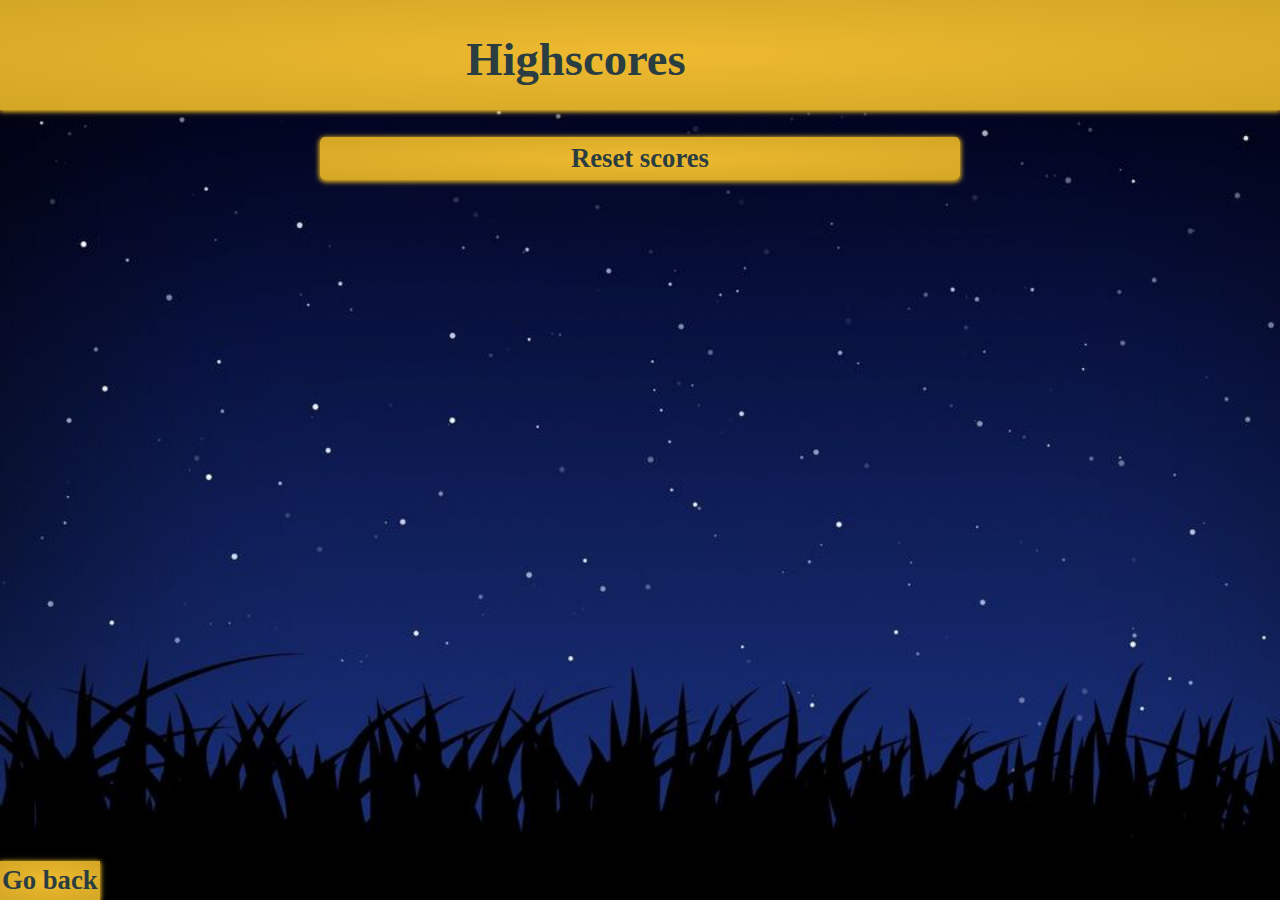
==== highscores.html @ 5b2b85f0 "First upload of working app: pending reset highscores bug." ====
<!DOCTYPE html>
<html lang="en">
  <head>
    <meta charset="UTF-8" />
    <meta name="viewport" content="width=device-width, initial-scale=1.0" />
    <meta http-equiv="X-UA-Compatible" content="ie=edge" />
    <link href="https://allfont.es/allfont.css?fonts=lumos" rel="stylesheet" type="text/css" />
    <link rel="stylesheet" href="./assets/css/reset.css" />
    <link rel="stylesheet" href="./assets/css/style.css" />
    <title>Highscores</title>
  </head>
  <body>
      <header id="highscores-div">
      <h1>Highscores</h1>
      <div>
        <a href="index.html" id="back" onclick="event.stopPropagation()">Go back</a>
      </div>
      </header>
      <main>
        <ul id="highscores" class="center"> 
                
            <li>
              
            </li>
        </ul>
      </main>
     
    <div >
      <button id="reset">Reset scores</button>   
    </div> 
    <script src="./assets/js/script1.js"></script>
  </body>
</html>
---- assets/css/style.css ----
:root {
    --main-background:#2a3d41; 
    --main-text: #dbc29d;
    --sec-background: #D3A625;
    --sec-color: #4d6b6b;
    --black-text: #2a3d41;
}


body {
    font-family: 'Lumos', 'Times New Roman', Times, serif;
    font-weight: bold;
    color: var(--main-text);
    background: url(background.jpg) var(--main-background);
    background-size: cover; 
}
    button {
        font-weight: bold;
        background-color: transparent;
    }    

/*Header*/


header {
    display: flex;
    justify-content: space-between;
    background-image: radial-gradient(ellipse,#EEBA30, #D3A625);
    box-shadow: 0 1px 6px #D3A625, 0 1px 4px #D3A625;
    height: auto;
    align-items: center;
    font-size: 3vh;
}

header >*{
    padding: 1vh 5vw 0 5vw;
}

a {
    text-decoration: none;
    color: var(--black-text);
    cursor: pointer;
}

header p {
    color: var(--black-text);
}
/*Welcome*/

h1 {
    margin: 3vh auto;
    text-align: center;
    font-size: 35pt;
}

h2 {
    color: #D3A625;
    margin: 3vh auto;
    text-align: center;
    font-size: 20pt;
}

#welcome p {
    margin: 3vh auto;
    text-align: center;
    font-size: 13pt;
    line-height: 1.5;
    padding: 0 5px;
}

@media screen and (min-width:804px) {
    #welcome p {
        width: 800px;
        font-size: 20pt;
    }
}

#welcome div {
    display: flex;
    width: 100%;
    flex-wrap: wrap;
    justify-content: space-between;
}

#welcome button {
    flex: 45%;
    font-size: 20pt;
    background-image: radial-gradient(ellipse,#EEBA30, #D3A625);
    box-shadow: 0 1px 6px #D3A625, 0 1px 4px #D3A625;
    border: none;
    border-radius: 5px;
    padding: 6px 0 6px 0;
    width: 30%;
    margin: 0 5px 0 5px;
    color: var(--black-text);
    
}

@media screen and (min-width:804px) {
    #welcome div {
        width: 800px;
        margin: auto;
    }
}

/*Question box*/
#questionbox {
    height: 80vh;
}

h3 {
    margin: 3vh auto;
    text-align: center;
    font-size: 20pt;
}


#questionbox form {
    width: 50%;
    padding: 2vh 2vw 3vh 2vw;
    margin: auto;
    height: 100%;
}
@media screen and (max-width: 800px) {
    #questionbox form {
         width: 90%;
    }
}
#questionbox ul {
    display: flex;
    flex-direction: column;
    justify-content: space-around;
    height: 80%;
}

li button{
    font-family: 'Times New Roman', Times, serif;
    font-weight: normal;
    font-style: italic;
    width: 100%;
    padding: 5px;
    color: var(--main-text);
    box-shadow: 0 1px 6px var(--main-background), 0 1px 4px var(--main-background);
    font-size: 25pt;
    border-radius: 25pt;
    margin: 5px;
    text-align: center;
}

#feedback {
    text-align: center;
    font-size: 20px;
    width: 100%;
    color: var(--sec-background)
}


/*finish screen*/

#done h2{
    font-size: 40pt;
}

#done form {
    width: 50%;
    padding: 2vh 2vw 3vh 2vw;
    margin: auto;
}
@media screen and (max-width: 800px) {
    #done form {
         width: 90%;
    }
}

#done form p,label,input,button {
    margin: 3vh auto;
    text-align: center;
    font-size: 30pt;
    width: 100%;
}

#done label {
    display: block;
}

#done input {
    width:25%;
    background:var(--sec-color);
    color:var(--main-text);
    font-weight: bold;
    display: block;
    margin: auto;
}


#done button {
    display: block;
    font-size: 20pt;
    background-image: radial-gradient(ellipse,#EEBA30, #D3A625);
    box-shadow: 0 1px 6px #D3A625, 0 1px 4px #D3A625;
    border: none;
    border-radius: 5px;
    padding: 6px 0 6px 0;
    width: 50%;
    margin: 20px auto;
    color: var(--black-text);
    text-align: center;
}


/*highscores*/

#highscores {
    margin: 3vh auto;
    text-align: center;
    font-size: 30pt;
    line-height: 1.5;
    padding: 0 5px;
}


#highscores-div h1 {
    color:var(--black-text);
}

#reset {
    display: block;
    font-size: 20pt;
    background-image: radial-gradient(ellipse,#EEBA30, #D3A625);
    box-shadow: 0 1px 6px #D3A625, 0 1px 4px #D3A625;
    border: none;
    border-radius: 5px;
    padding: 6px 0 6px 0;
    width: 50%;
    margin: 20px auto;
    color: var(--black-text);
    text-align: center;
}

#back {
    text-decoration: none;
    cursor: pointer;
    font-size: 20pt;
    color: var(--black-text);
    position: absolute;
    padding: 6px 2px 6px 2px;
    bottom: 0;
    left: 0;
    background-image: radial-gradient(ellipse,#EEBA30, #D3A625);
    box-shadow: 0 1px 6px #D3A625, 0 1px 4px #D3A625;
}
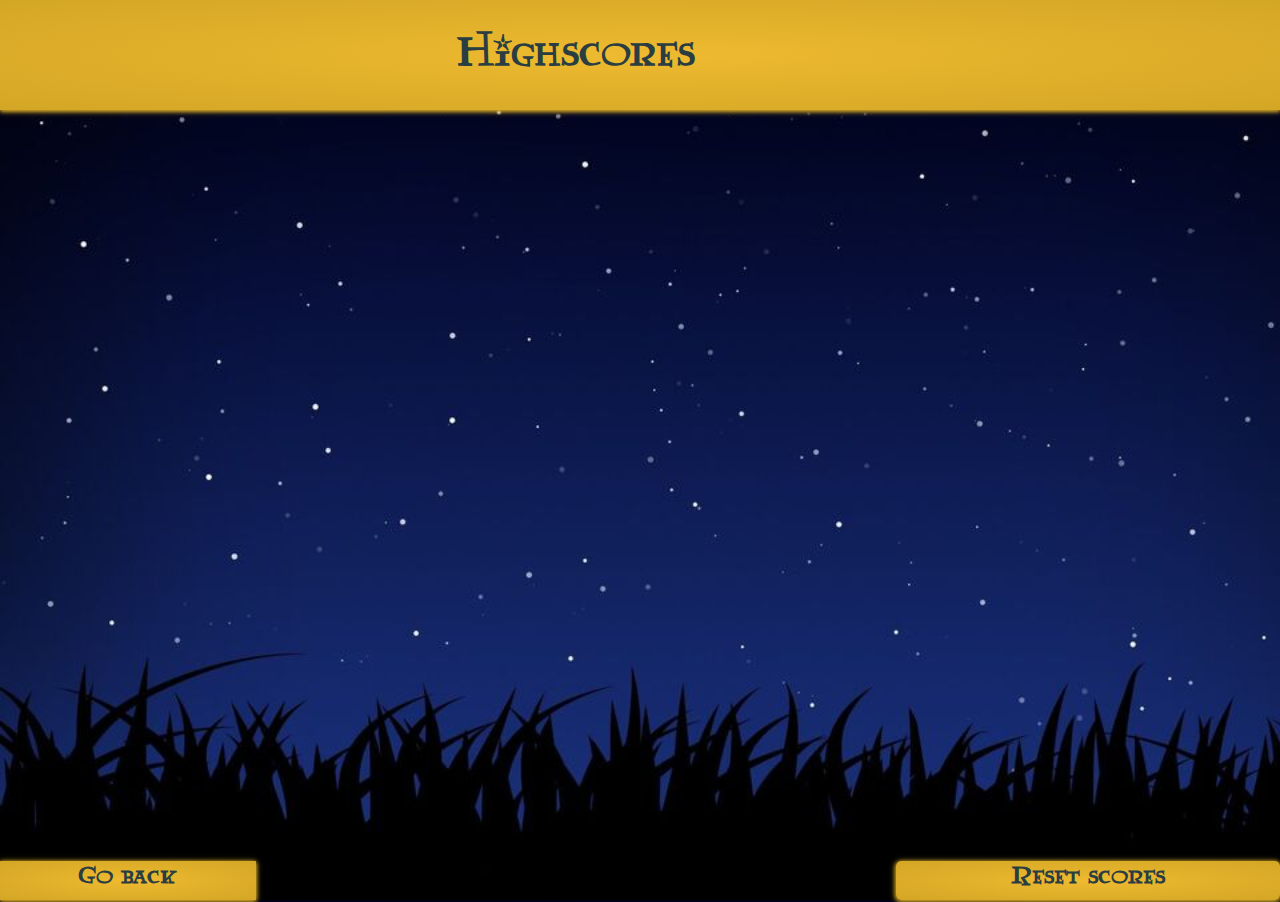
==== commit 9bdf8197: "Fixed the reset bug. Just readme and cleaning pending." ====
--- a/highscores.html
+++ b/highscores.html
@@ -10,24 +10,25 @@
     <title>Highscores</title>
   </head>
   <body>
-      <header id="highscores-div">
+    
+      <header id="highscores-div" onclick="event.stopPropagation()" >
       <h1>Highscores</h1>
       <div>
-        <a href="index.html" id="back" onclick="event.stopPropagation()">Go back</a>
+        <a href="index.html" id="back"onclick="event.stopPropagation()">Go back</a>
       </div>
       </header>
-      <main>
+      <main id="highscores-section" onclick="event.stopPropagation()">
         <ul id="highscores" class="center"> 
                 
             <li>
               
             </li>
         </ul>
+         
       </main>
-     
-    <div >
-      <button id="reset">Reset scores</button>   
-    </div> 
+      <div">
+        <p id="reseto">Reset scores</p>   
+      </div> 
     <script src="./assets/js/script1.js"></script>
   </body>
 </html>
--- a/assets/css/style.css
+++ b/assets/css/style.css
@@ -1,3 +1,11 @@
+@font-face {
+    font-family: 'lumoscaps';
+    src: url("lumos-webfont.woff2") format('woff2'),
+         url('lumos-webfont.woff') format('woff');
+    font-weight: normal;
+    font-style: normal;
+}
+
 :root {
     --main-background:#2a3d41; 
     --main-text: #dbc29d;
@@ -8,7 +16,7 @@
 
 
 body {
-    font-family: 'Lumos', 'Times New Roman', Times, serif;
+    font-family: 'lumoscaps', 'lumos', 'Times New Roman', Times, serif;
     font-weight: bold;
     color: var(--main-text);
     background: url(background.jpg) var(--main-background);
@@ -16,7 +24,7 @@
 }
     button {
         font-weight: bold;
-        background-color: transparent;
+        background: transparent;
     }    
 
 /*Header*/
@@ -93,7 +101,7 @@
     width: 30%;
     margin: 0 5px 0 5px;
     color: var(--black-text);
-    
+    cursor: pointer;    
 }
 
 @media screen and (min-width:804px) {
@@ -145,6 +153,7 @@
     border-radius: 25pt;
     margin: 5px;
     text-align: center;
+    cursor: pointer;
 }
 
 #feedback {
@@ -205,6 +214,7 @@
     margin: 20px auto;
     color: var(--black-text);
     text-align: center;
+    cursor: pointer;
 }
 
 
@@ -223,31 +233,41 @@
     color:var(--black-text);
 }
 
-#reset {
-    display: block;
+#highscores-section {
+    height: 85vh;
+}
+
+#reseto {
+    display: block;
+    position: absolute;
+    bottom: 0;
+    right: 0;
     font-size: 20pt;
     background-image: radial-gradient(ellipse,#EEBA30, #D3A625);
     box-shadow: 0 1px 6px #D3A625, 0 1px 4px #D3A625;
     border: none;
     border-radius: 5px;
     padding: 6px 0 6px 0;
-    width: 50%;
-    margin: 20px auto;
-    color: var(--black-text);
-    text-align: center;
+    width: 30%;
+    margin: 20px auto 0;
+    color: var(--black-text);
+    text-align: center;
+    z-index: 3;
+    cursor: pointer;
 }
 
 #back {
     text-decoration: none;
+    text-align: center;
     cursor: pointer;
     font-size: 20pt;
     color: var(--black-text);
     position: absolute;
-    padding: 6px 2px 6px 2px;
+    padding: 6px 6px;
     bottom: 0;
     left: 0;
     background-image: radial-gradient(ellipse,#EEBA30, #D3A625);
     box-shadow: 0 1px 6px #D3A625, 0 1px 4px #D3A625;
-}
-
-    +    width: 20%;
+    cursor: pointer;
+}
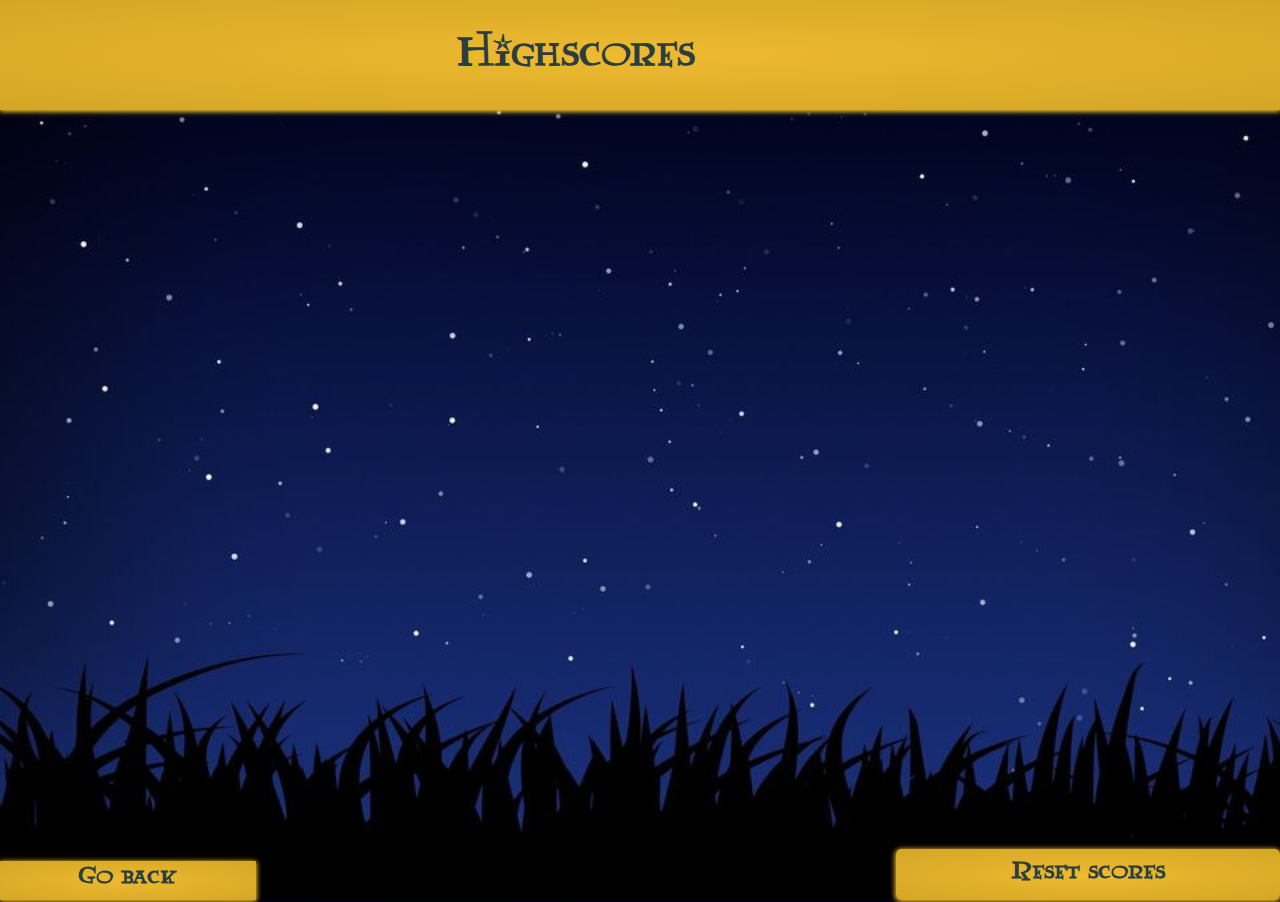
==== commit 6aa39b58: "Fixed the reset bug correctly" ====
--- a/highscores.html
+++ b/highscores.html
@@ -10,14 +10,13 @@
     <title>Highscores</title>
   </head>
   <body>
-    
-      <header id="highscores-div" onclick="event.stopPropagation()" >
+      <header id="highscores-div" >
       <h1>Highscores</h1>
       <div>
         <a href="index.html" id="back"onclick="event.stopPropagation()">Go back</a>
       </div>
       </header>
-      <main id="highscores-section" onclick="event.stopPropagation()">
+      <main id="highscores-section">
         <ul id="highscores" class="center"> 
                 
             <li>
@@ -26,9 +25,9 @@
         </ul>
          
       </main>
-      <div">
-        <p id="reseto">Reset scores</p>   
-      </div> 
+      
+        <button id="reseto">Reset scores</button>   
+    
     <script src="./assets/js/script1.js"></script>
   </body>
 </html>
--- a/assets/css/style.css
+++ b/assets/css/style.css
@@ -271,3 +271,8 @@
     width: 20%;
     cursor: pointer;
 }
+<<<<<<< HEAD
+=======
+
+    
+>>>>>>> c64c1685e1bb111da64620052728fea505810536
